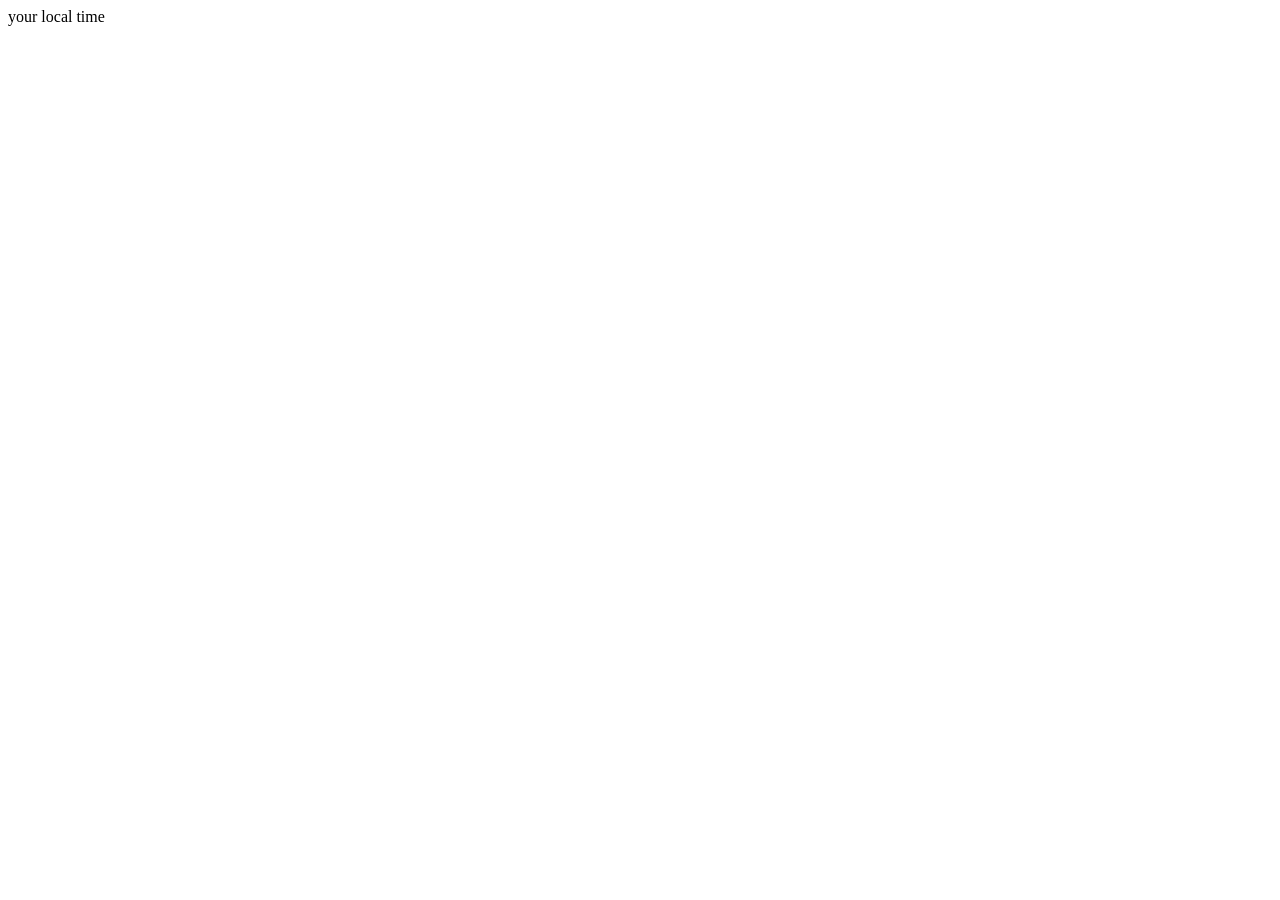
==== DIGITAL_CLOCK/index.html @ e2c286c5 "digital clock html structure" ====
<!DOCTYPE html>
<html lang="en">
<head>
  <meta charset="UTF-8">
  <meta name="viewport" content="width=device-width, initial-scale=1.0">
  <title>DIGITAL CLOCK</title>
  <link rel="stylesheet" href="style.css">
</head>
<body>
     <div id="center">
      <div id="banner"><span > your local time </span></div>
      <div id="clock"></div>

     </div>
     <script src="script.js"></script>
</body>
</html>
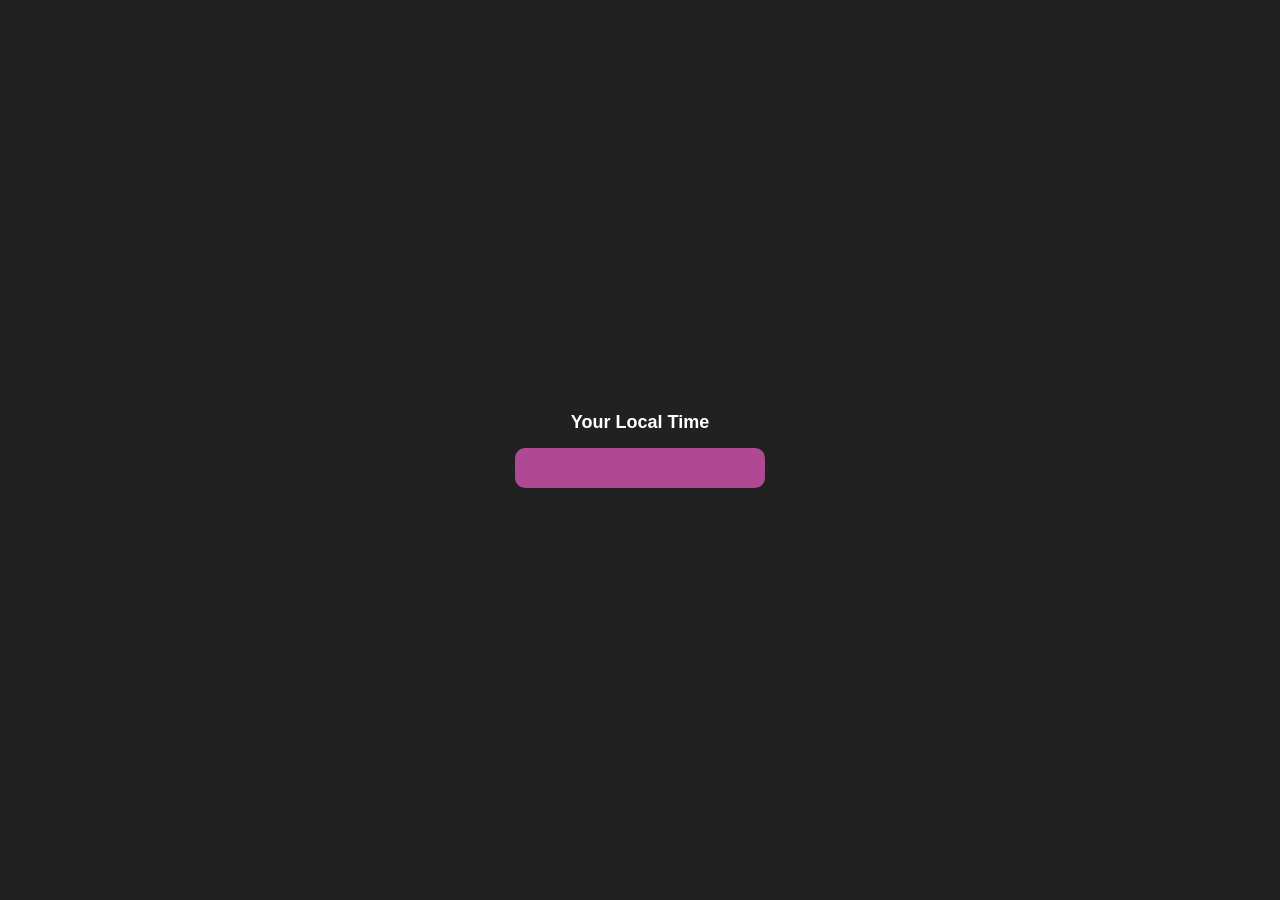
==== commit 1565979a: "add digital clock project" ====
--- a/DIGITAL_CLOCK/index.html
+++ b/DIGITAL_CLOCK/index.html
@@ -14,5 +14,4 @@
      </div>
      <script src="script.js"></script>
 </body>
-</html>
-
+</html>
--- a/DIGITAL_CLOCK/style.css
+++ b/DIGITAL_CLOCK/style.css
@@ -0,0 +1,42 @@
+
+* {
+    margin: 0;
+    padding: 0;
+    box-sizing: border-box;
+}
+
+body {
+    background-color: #212121;
+    font-family: Arial, sans-serif;
+    height: 100vh;
+    display: flex;
+    justify-content: center;
+    align-items: center;
+}
+
+#center {
+    text-align: center;
+}
+
+#banner {
+    margin-bottom: 15px;
+    text-decoration: double;
+    font-weight: bolder;
+    font-family: 'Franklin Gothic Medium', 'Arial Narrow', Arial, sans-serif;
+    font-style:normal;
+}
+
+#banner span {
+    color: white;
+    font-size: 18px;
+    text-transform: capitalize;
+}
+
+#clock {
+    background-color: rgb(176, 73, 148);
+    color: white;
+    font-size: 40px;
+    padding: 20px 35px;
+    border-radius: 10px;
+    min-width: 250px;
+}
